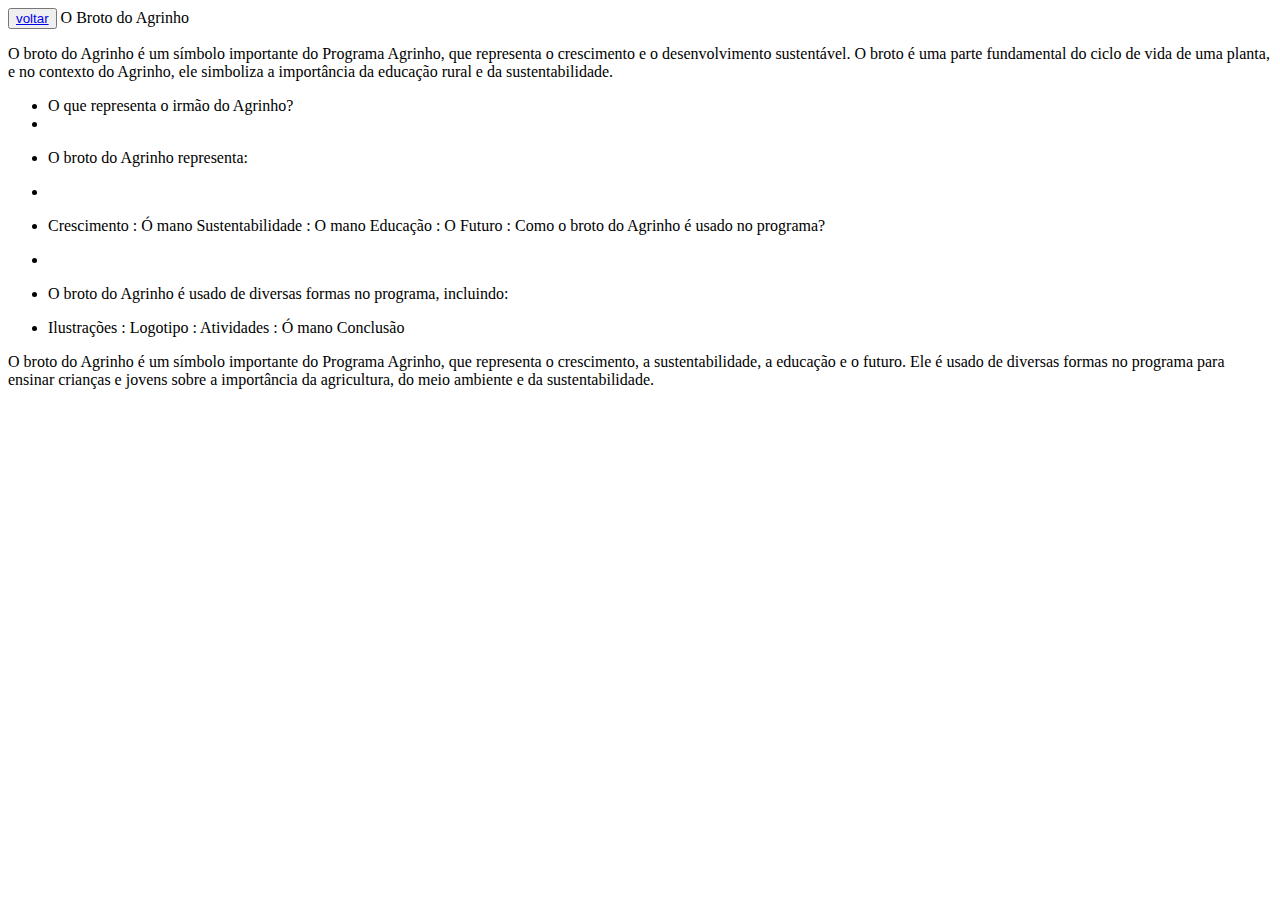
==== broto.html @ 9d523d33 "134" ====
<!DOCTYPE html>
<html lang="en">

<head>
    <meta charset="UTF-8">
    <meta name="viewport" content="width=device-width, initial-scale=1.0">
    <title>Document</title>
</head>

<body>
    <button> <a href="index.html">voltar</a> </button>
    O Broto do Agrinho

    <p>O broto do Agrinho é um símbolo importante do Programa Agrinho, que representa o crescimento e o desenvolvimento
        sustentável. O broto é uma parte fundamental do ciclo de vida de uma planta, e no contexto do Agrinho, ele
        simboliza a importância da educação rural e da sustentabilidade.</p>
    <ul>
        <li>O que representa o irmão do Agrinho?<li>
    </ul>

    


        <ul>
            <li><p>O broto do Agrinho representa:</p><li>
</ul>
    
    </li>

    <ul>
        <li>
            <p>Crescimento : Ó mano
                Sustentabilidade : O mano
                Educação : O
                Futuro :
                Como o broto do Agrinho é usado no programa?</p>
        <li>
    </ul>
    </li>
    <ul>

        <li>
            <p>O broto do Agrinho é usado de diversas formas no programa, incluindo:</p>
        </li>
    </ul>


    <ul>
        <li>
            <p>Ilustrações :
                Logotipo :
                Atividades : Ó mano
                Conclusão
            <p>
        </li>
    </ul>



    <p>O broto do Agrinho é um símbolo importante do Programa Agrinho, que representa o crescimento, a sustentabilidade,
        a educação e o futuro. Ele é usado de diversas formas no programa para ensinar crianças e jovens sobre a
        importância da agricultura, do meio ambiente e da sustentabilidade.</p>
</body>

</html>
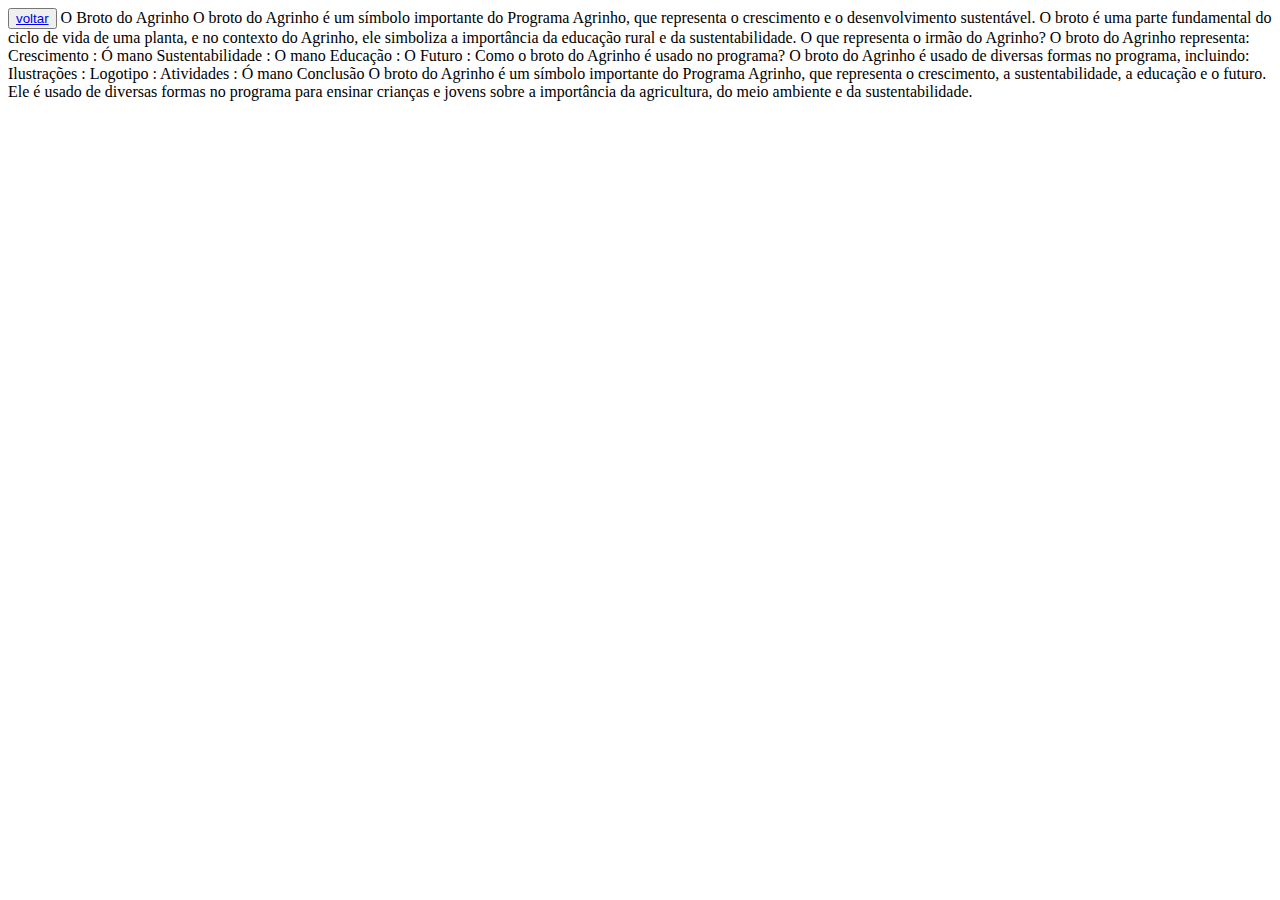
==== commit d15405b3: "2134" ====
--- a/broto.html
+++ b/broto.html
@@ -1,65 +1,33 @@
 <!DOCTYPE html>
 <html lang="en">
-
 <head>
     <meta charset="UTF-8">
     <meta name="viewport" content="width=device-width, initial-scale=1.0">
     <title>Document</title>
 </head>
-
 <body>
     <button> <a href="index.html">voltar</a> </button>
     O Broto do Agrinho
 
-    <p>O broto do Agrinho é um símbolo importante do Programa Agrinho, que representa o crescimento e o desenvolvimento
-        sustentável. O broto é uma parte fundamental do ciclo de vida de uma planta, e no contexto do Agrinho, ele
-        simboliza a importância da educação rural e da sustentabilidade.</p>
-    <ul>
-        <li>O que representa o irmão do Agrinho?<li>
-    </ul>
+O broto do Agrinho é um símbolo importante do Programa Agrinho, que representa o crescimento e o desenvolvimento sustentável. O broto é uma parte fundamental do ciclo de vida de uma planta, e no contexto do Agrinho, ele simboliza a importância da educação rural e da sustentabilidade.
 
-    
+O que representa o irmão do Agrinho?
 
+O broto do Agrinho representa:
 
-        <ul>
-            <li><p>O broto do Agrinho representa:</p><li>
-</ul>
-    
-    </li>
+Crescimento : Ó mano
+Sustentabilidade : O mano
+Educação : O
+Futuro :
+Como o broto do Agrinho é usado no programa?
 
-    <ul>
-        <li>
-            <p>Crescimento : Ó mano
-                Sustentabilidade : O mano
-                Educação : O
-                Futuro :
-                Como o broto do Agrinho é usado no programa?</p>
-        <li>
-    </ul>
-    </li>
-    <ul>
+O broto do Agrinho é usado de diversas formas no programa, incluindo:
 
-        <li>
-            <p>O broto do Agrinho é usado de diversas formas no programa, incluindo:</p>
-        </li>
-    </ul>
+Ilustrações :
+Logotipo :
+Atividades : Ó mano
+Conclusão
 
-
-    <ul>
-        <li>
-            <p>Ilustrações :
-                Logotipo :
-                Atividades : Ó mano
-                Conclusão
-            <p>
-        </li>
-    </ul>
-
-
-
-    <p>O broto do Agrinho é um símbolo importante do Programa Agrinho, que representa o crescimento, a sustentabilidade,
-        a educação e o futuro. Ele é usado de diversas formas no programa para ensinar crianças e jovens sobre a
-        importância da agricultura, do meio ambiente e da sustentabilidade.</p>
+O broto do Agrinho é um símbolo importante do Programa Agrinho, que representa o crescimento, a sustentabilidade, a educação e o futuro. Ele é usado de diversas formas no programa para ensinar crianças e jovens sobre a importância da agricultura, do meio ambiente e da sustentabilidade.
 </body>
-
 </html>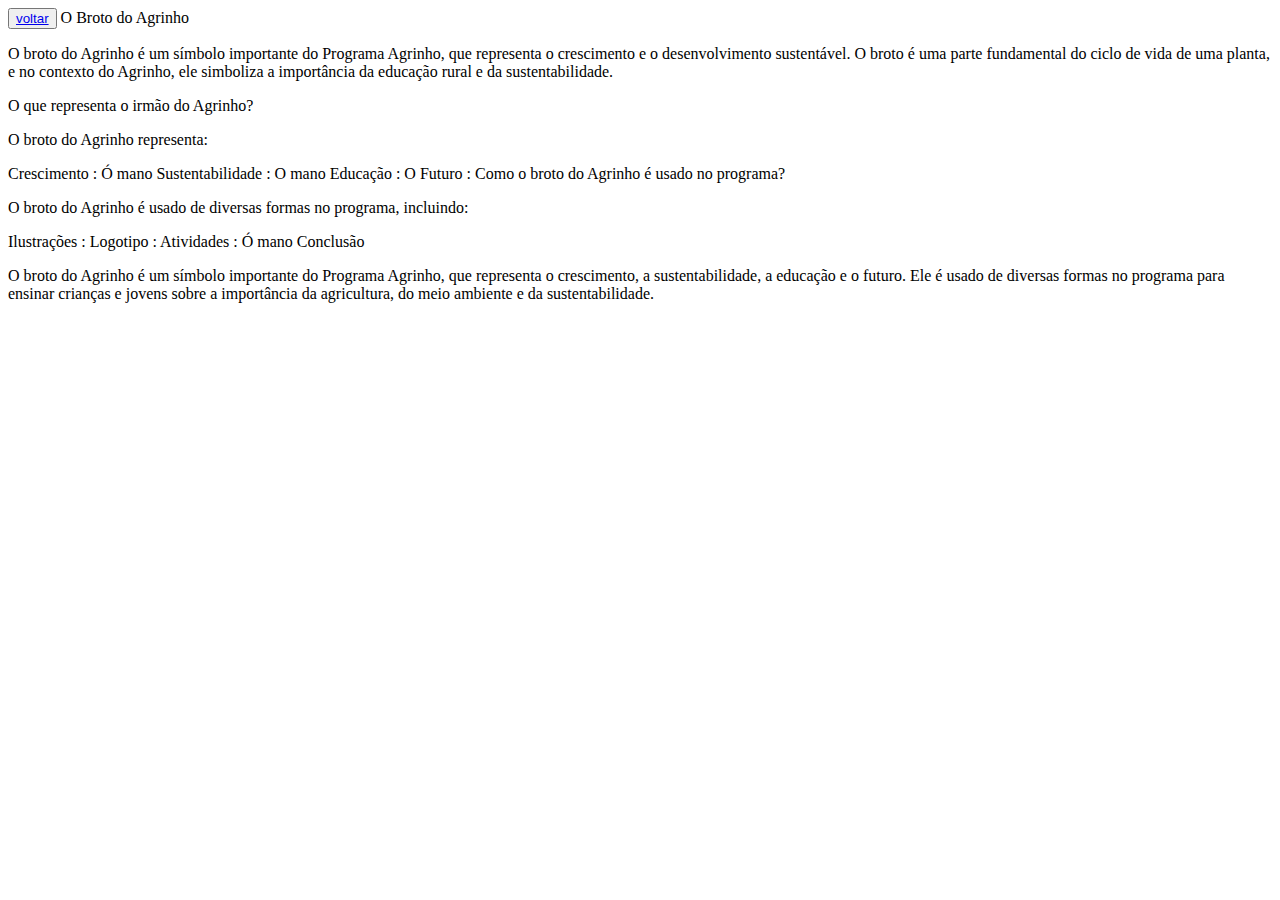
==== commit 08823271: "143" ====
--- a/broto.html
+++ b/broto.html
@@ -9,25 +9,25 @@
     <button> <a href="index.html">voltar</a> </button>
     O Broto do Agrinho
 
-O broto do Agrinho é um símbolo importante do Programa Agrinho, que representa o crescimento e o desenvolvimento sustentável. O broto é uma parte fundamental do ciclo de vida de uma planta, e no contexto do Agrinho, ele simboliza a importância da educação rural e da sustentabilidade.
+<p>O broto do Agrinho é um símbolo importante do Programa Agrinho, que representa o crescimento e o desenvolvimento sustentável. O broto é uma parte fundamental do ciclo de vida de uma planta, e no contexto do Agrinho, ele simboliza a importância da educação rural e da sustentabilidade.</p>
 
-O que representa o irmão do Agrinho?
+<p>O que representa o irmão do Agrinho?</p>
 
-O broto do Agrinho representa:
+<p>O broto do Agrinho representa:</p>
 
-Crescimento : Ó mano
+<p>Crescimento : Ó mano
 Sustentabilidade : O mano
 Educação : O
 Futuro :
-Como o broto do Agrinho é usado no programa?
+Como o broto do Agrinho é usado no programa?</p>
 
-O broto do Agrinho é usado de diversas formas no programa, incluindo:
+<p>O broto do Agrinho é usado de diversas formas no programa, incluindo:</p>
 
-Ilustrações :
+<p>Ilustrações :
 Logotipo :
 Atividades : Ó mano
-Conclusão
+Conclusão</p>
 
-O broto do Agrinho é um símbolo importante do Programa Agrinho, que representa o crescimento, a sustentabilidade, a educação e o futuro. Ele é usado de diversas formas no programa para ensinar crianças e jovens sobre a importância da agricultura, do meio ambiente e da sustentabilidade.
+<p>O broto do Agrinho é um símbolo importante do Programa Agrinho, que representa o crescimento, a sustentabilidade, a educação e o futuro. Ele é usado de diversas formas no programa para ensinar crianças e jovens sobre a importância da agricultura, do meio ambiente e da sustentabilidade.</p>
 </body>
 </html>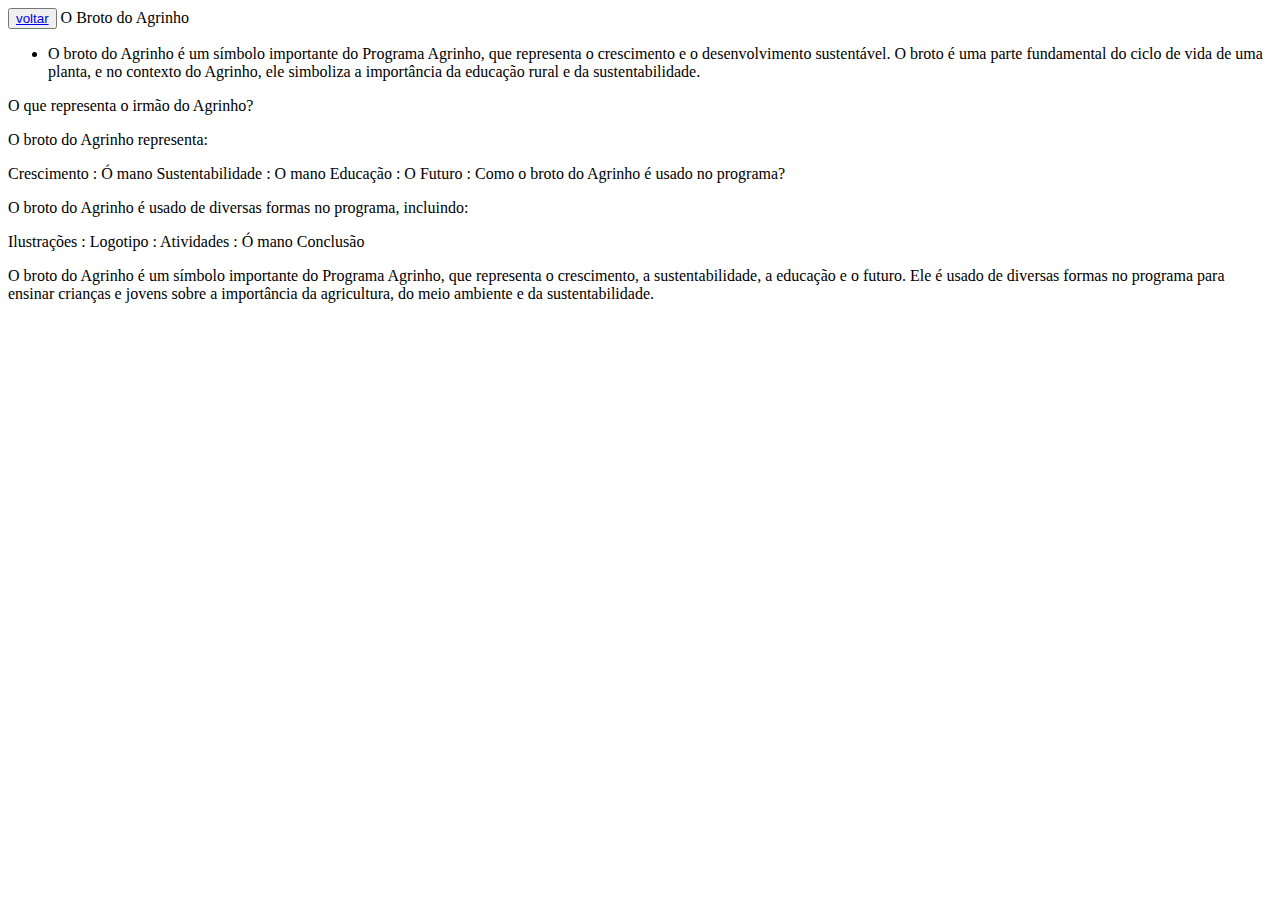
==== commit e2ab3191: "213" ====
--- a/broto.html
+++ b/broto.html
@@ -8,9 +8,9 @@
 <body>
     <button> <a href="index.html">voltar</a> </button>
     O Broto do Agrinho
-
-<p>O broto do Agrinho é um símbolo importante do Programa Agrinho, que representa o crescimento e o desenvolvimento sustentável. O broto é uma parte fundamental do ciclo de vida de uma planta, e no contexto do Agrinho, ele simboliza a importância da educação rural e da sustentabilidade.</p>
-
+<ul>
+<li><p>O broto do Agrinho é um símbolo importante do Programa Agrinho, que representa o crescimento e o desenvolvimento sustentável. O broto é uma parte fundamental do ciclo de vida de uma planta, e no contexto do Agrinho, ele simboliza a importância da educação rural e da sustentabilidade.</p></li>
+</ul>
 <p>O que representa o irmão do Agrinho?</p>
 
 <p>O broto do Agrinho representa:</p>
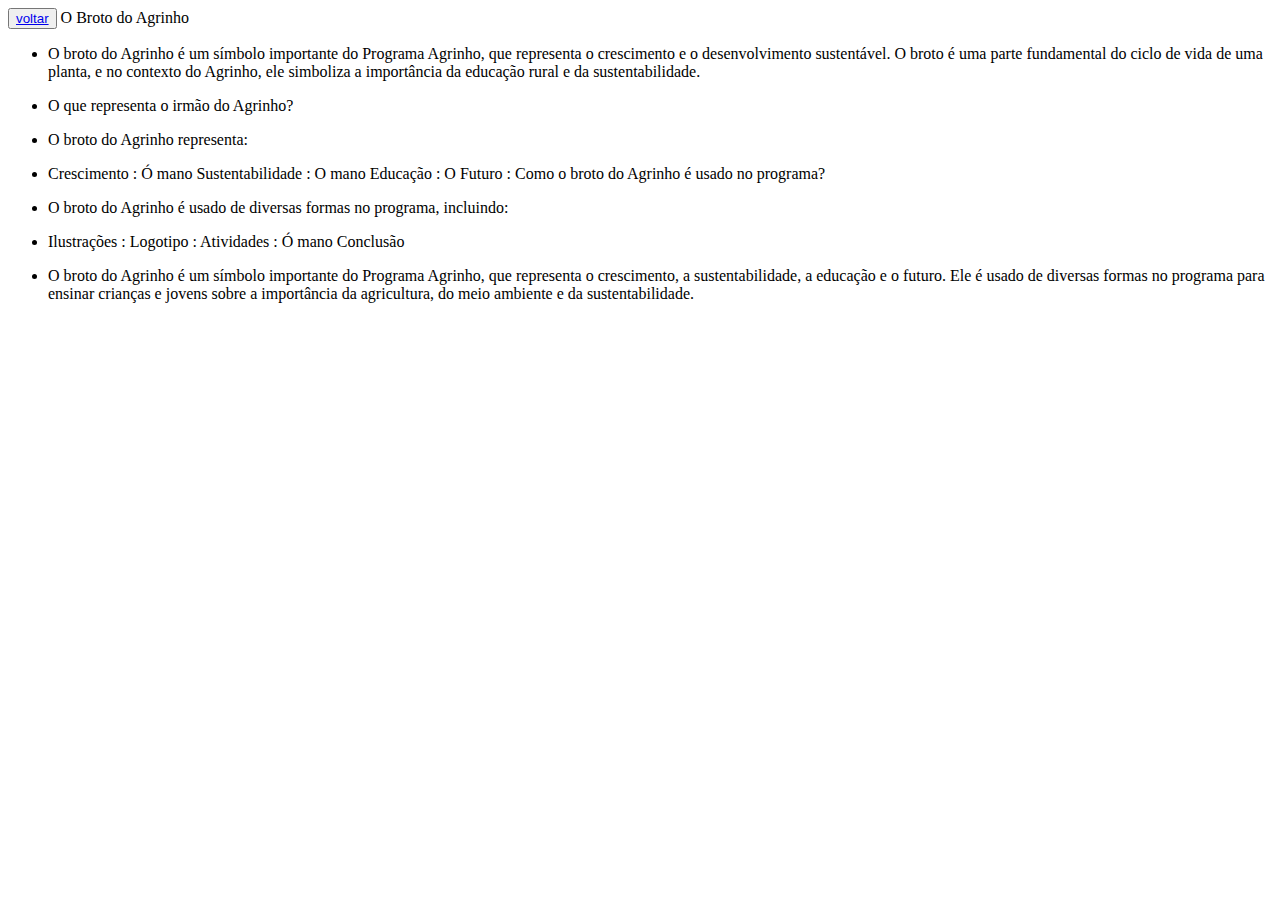
==== commit b0ec7b98: "234" ====
--- a/broto.html
+++ b/broto.html
@@ -11,23 +11,38 @@
 <ul>
 <li><p>O broto do Agrinho é um símbolo importante do Programa Agrinho, que representa o crescimento e o desenvolvimento sustentável. O broto é uma parte fundamental do ciclo de vida de uma planta, e no contexto do Agrinho, ele simboliza a importância da educação rural e da sustentabilidade.</p></li>
 </ul>
-<p>O que representa o irmão do Agrinho?</p>
 
-<p>O broto do Agrinho representa:</p>
+<ul>
+<li><p>O que representa o irmão do Agrinho?</p></li>
+</ul>
 
-<p>Crescimento : Ó mano
+<ul>
+<li><p>O broto do Agrinho representa:</p></li>
+</ul>
+
+<ul>
+<li><p>Crescimento : Ó mano
 Sustentabilidade : O mano
 Educação : O
 Futuro :
-Como o broto do Agrinho é usado no programa?</p>
+Como o broto do Agrinho é usado no programa?</p></li>
 
-<p>O broto do Agrinho é usado de diversas formas no programa, incluindo:</p>
+</ul>
 
-<p>Ilustrações :
+<ul>
+<li><p>O broto do Agrinho é usado de diversas formas no programa, incluindo:</p></li>
+</ul>
+
+<ul>
+<li><p>Ilustrações :
 Logotipo :
 Atividades : Ó mano
-Conclusão</p>
+Conclusão</p></li>
+</ul>
 
-<p>O broto do Agrinho é um símbolo importante do Programa Agrinho, que representa o crescimento, a sustentabilidade, a educação e o futuro. Ele é usado de diversas formas no programa para ensinar crianças e jovens sobre a importância da agricultura, do meio ambiente e da sustentabilidade.</p>
+<ul>
+<li><p>O broto do Agrinho é um símbolo importante do Programa Agrinho, que representa o crescimento, a sustentabilidade, a educação e o futuro. Ele é usado de diversas formas no programa para ensinar crianças e jovens sobre a importância da agricultura, do meio ambiente e da sustentabilidade.</p></li>
+</ul>
+
 </body>
 </html>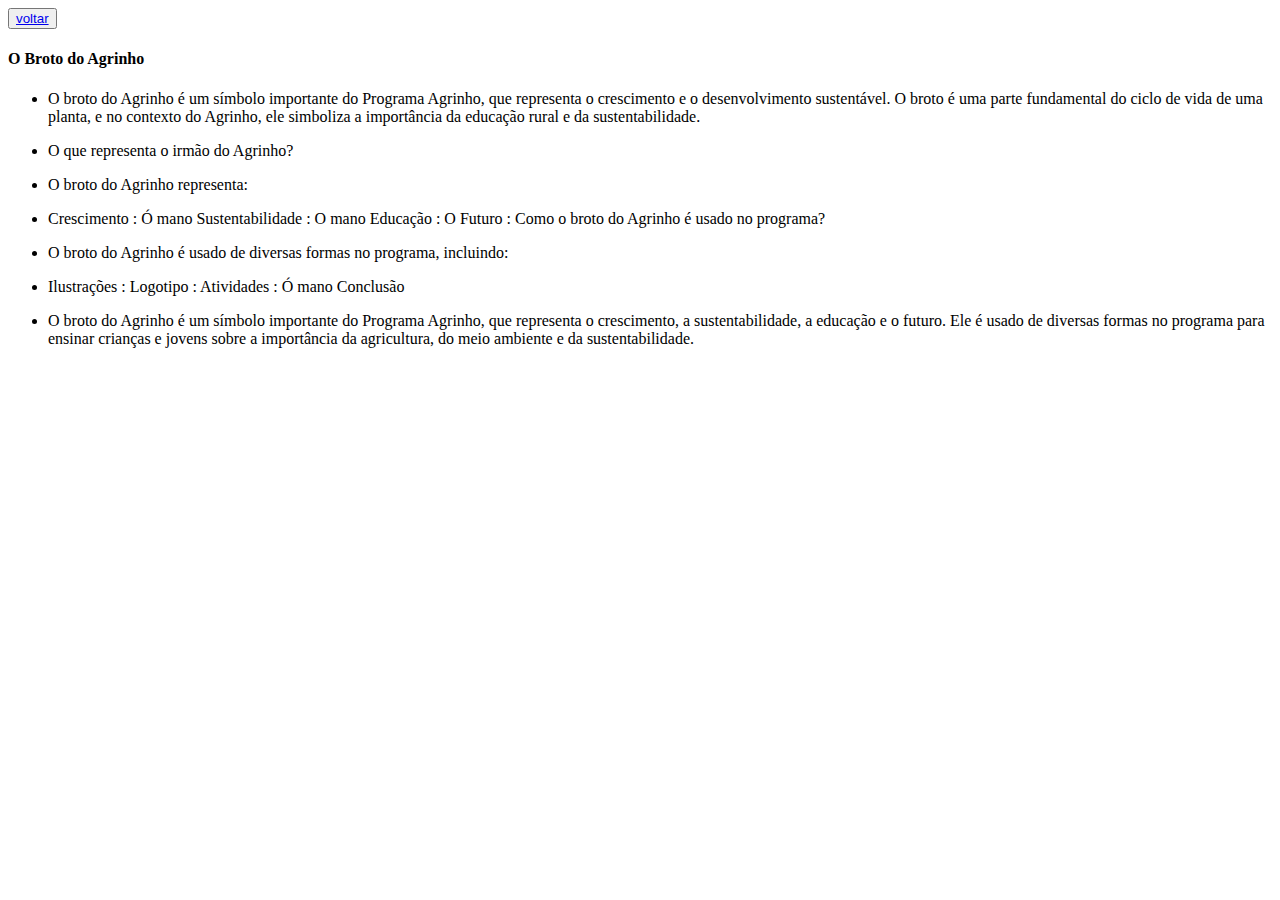
==== commit ed5e334e: "12213" ====
--- a/broto.html
+++ b/broto.html
@@ -7,7 +7,7 @@
 </head>
 <body>
     <button> <a href="index.html">voltar</a> </button>
-    O Broto do Agrinho
+    <h4>O Broto do Agrinho</h4>
 <ul>
 <li><p>O broto do Agrinho é um símbolo importante do Programa Agrinho, que representa o crescimento e o desenvolvimento sustentável. O broto é uma parte fundamental do ciclo de vida de uma planta, e no contexto do Agrinho, ele simboliza a importância da educação rural e da sustentabilidade.</p></li>
 </ul>
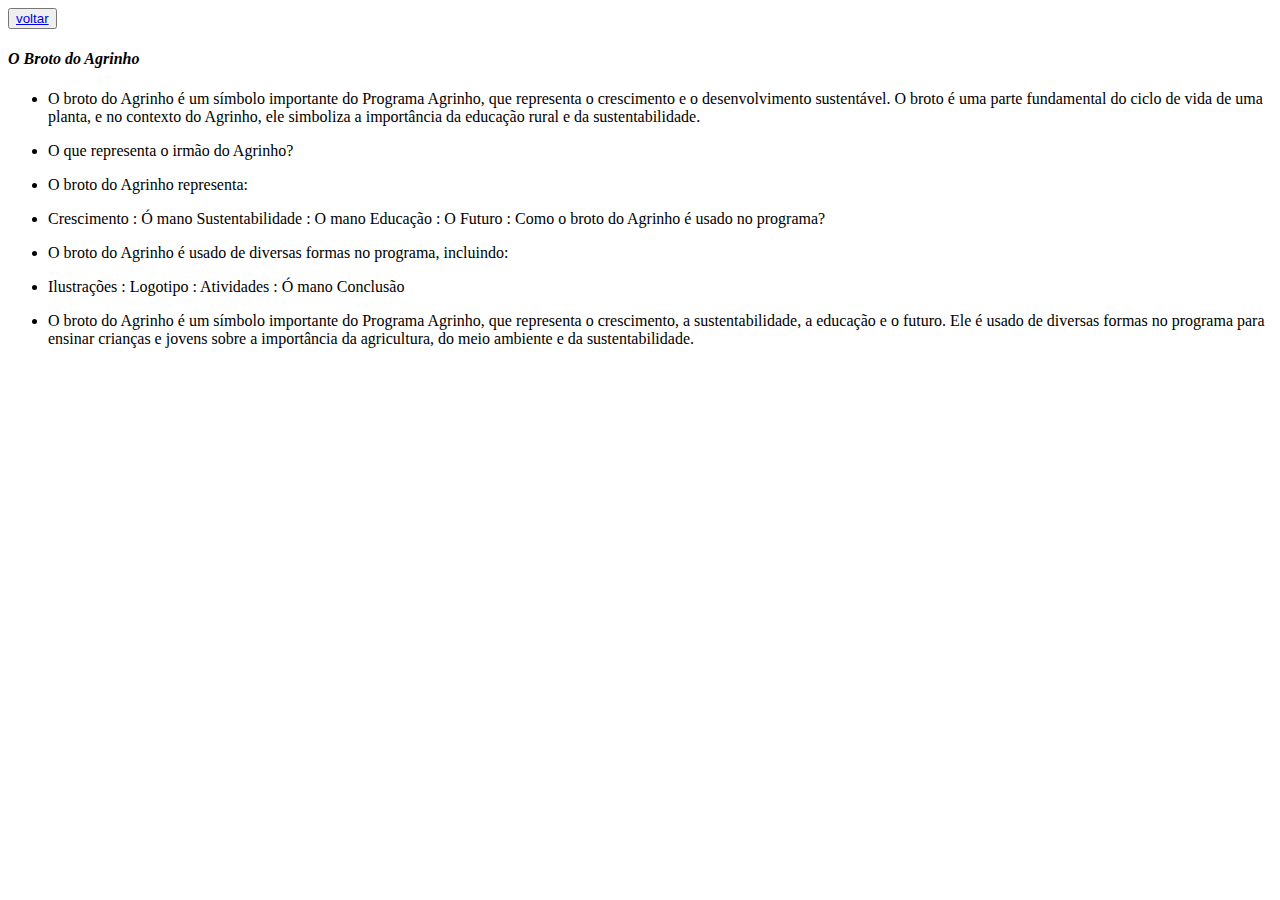
==== commit 4630686d: "213" ====
--- a/broto.html
+++ b/broto.html
@@ -7,7 +7,7 @@
 </head>
 <body>
     <button> <a href="index.html">voltar</a> </button>
-    <h4>O Broto do Agrinho</h4>
+    <i><h4>O Broto do Agrinho</h4></i>
 <ul>
 <li><p>O broto do Agrinho é um símbolo importante do Programa Agrinho, que representa o crescimento e o desenvolvimento sustentável. O broto é uma parte fundamental do ciclo de vida de uma planta, e no contexto do Agrinho, ele simboliza a importância da educação rural e da sustentabilidade.</p></li>
 </ul>
